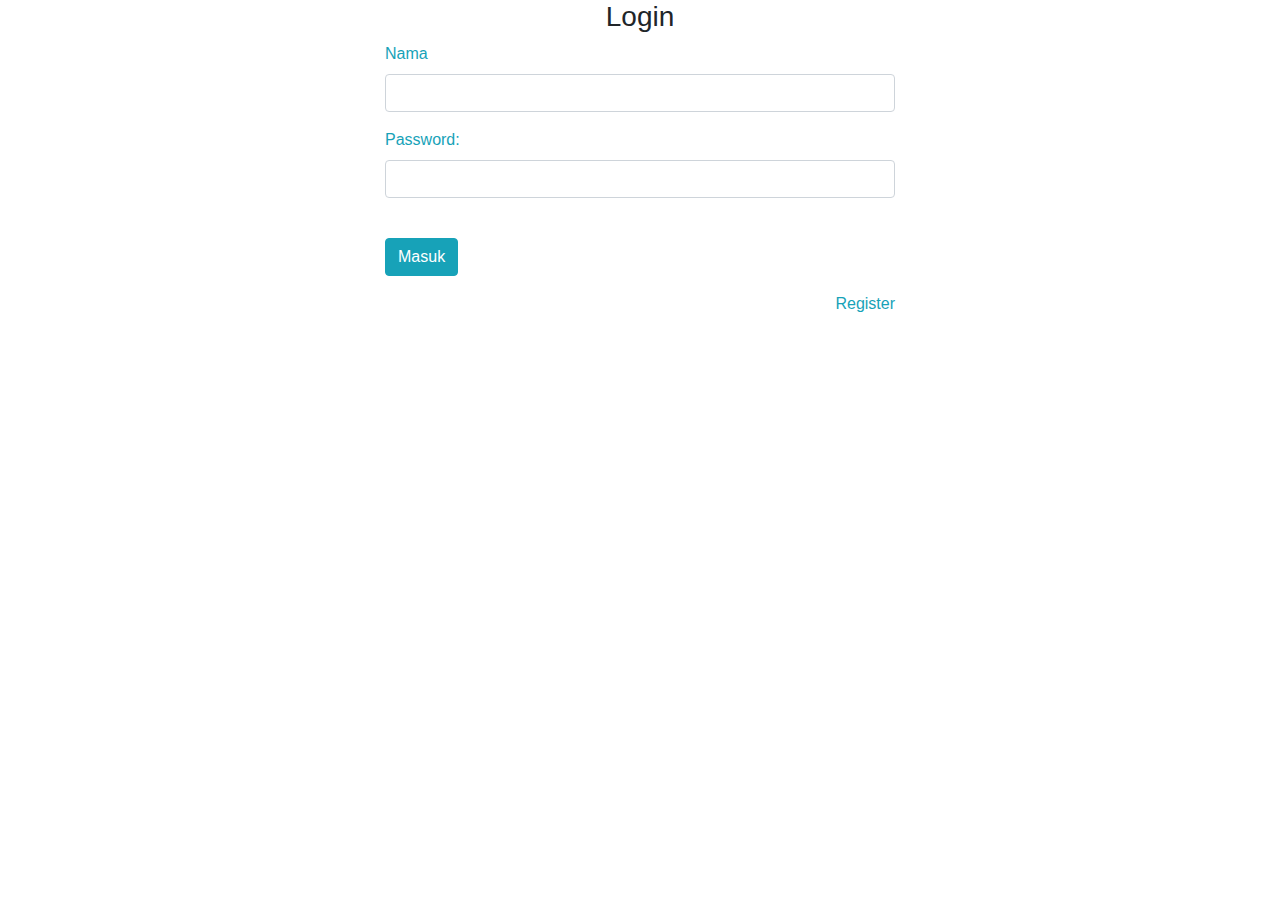
==== login.html @ 1e7c6b10 "Add files via upload" ====
<!doctype html>
<html lang="en">
  <head>
    <!-- Required meta tags -->
    <meta charset="utf-8">
    <meta name="viewport" content="width=device-width, initial-scale=1, shrink-to-fit=no">

    <!-- Bootstrap CSS -->
    <link rel="stylesheet" href="https://stackpath.bootstrapcdn.com/bootstrap/4.3.1/css/bootstrap.min.css" integrity="sha384-ggOyR0iXCbMQv3Xipma34MD+dH/1fQ784/j6cY/iJTQUOhcWr7x9JvoRxT2MZw1T" crossorigin="anonymous">
    <link rel="stylesheet" href="css/login.css">
    <title>Login</title>
  </head>
  <body>
    <div id="login">
       
        <div class="container">
            <div id="login-row" class="row justify-content-center align-items-center">
                <div id="login-column" class="col-md-6">
                    <div id="login-box" class="col-md-12">
                        <form id="login-form" class="form" action="" method="post">
                            <h3 align ="center">Login</h3>
                            <div class="form-group">
                                <label for="username" class="text-info">Nama</label><br>
                                <input type="text" name="username" id="username" class="form-control">
                            </div>
                            <div class="form-group">
                                <label for="password" class="text-info">Password:</label><br>
                                <input type="text" name="password" id="password" class="form-control">
                            </div>
                            <div class="form-group">
                               <br>
                              <a href="index.html"><div class="btn btn-info">Masuk</div></a>
                            </div>
                            <div id="register-link" class="text-right">
                                <a href="register.html" class="text-info">Register</a>
                            </div>
                        </form>
                    </div>
                </div>
            </div>
        </div>
    </div>

    <!-- Optional JavaScript -->
    <!-- jQuery first, then Popper.js, then Bootstrap JS -->
    <script src="https://code.jquery.com/jquery-3.3.1.slim.min.js" integrity="sha384-q8i/X+965DzO0rT7abK41JStQIAqVgRVzpbzo5smXKp4YfRvH+8abtTE1Pi6jizo" crossorigin="anonymous"></script>
    <script src="https://cdnjs.cloudflare.com/ajax/libs/popper.js/1.14.7/umd/popper.min.js" integrity="sha384-UO2eT0CpHqdSJQ6hJty5KVphtPhzWj9WO1clHTMGa3JDZwrnQq4sF86dIHNDz0W1" crossorigin="anonymous"></script>
    <script src="https://stackpath.bootstrapcdn.com/bootstrap/4.3.1/js/bootstrap.min.js" integrity="sha384-JjSmVgyd0p3pXB1rRibZUAYoIIy6OrQ6VrjIEaFf/nJGzIxFDsf4x0xIM+B07jRM" crossorigin="anonymous"></script>
  </body>
</html>
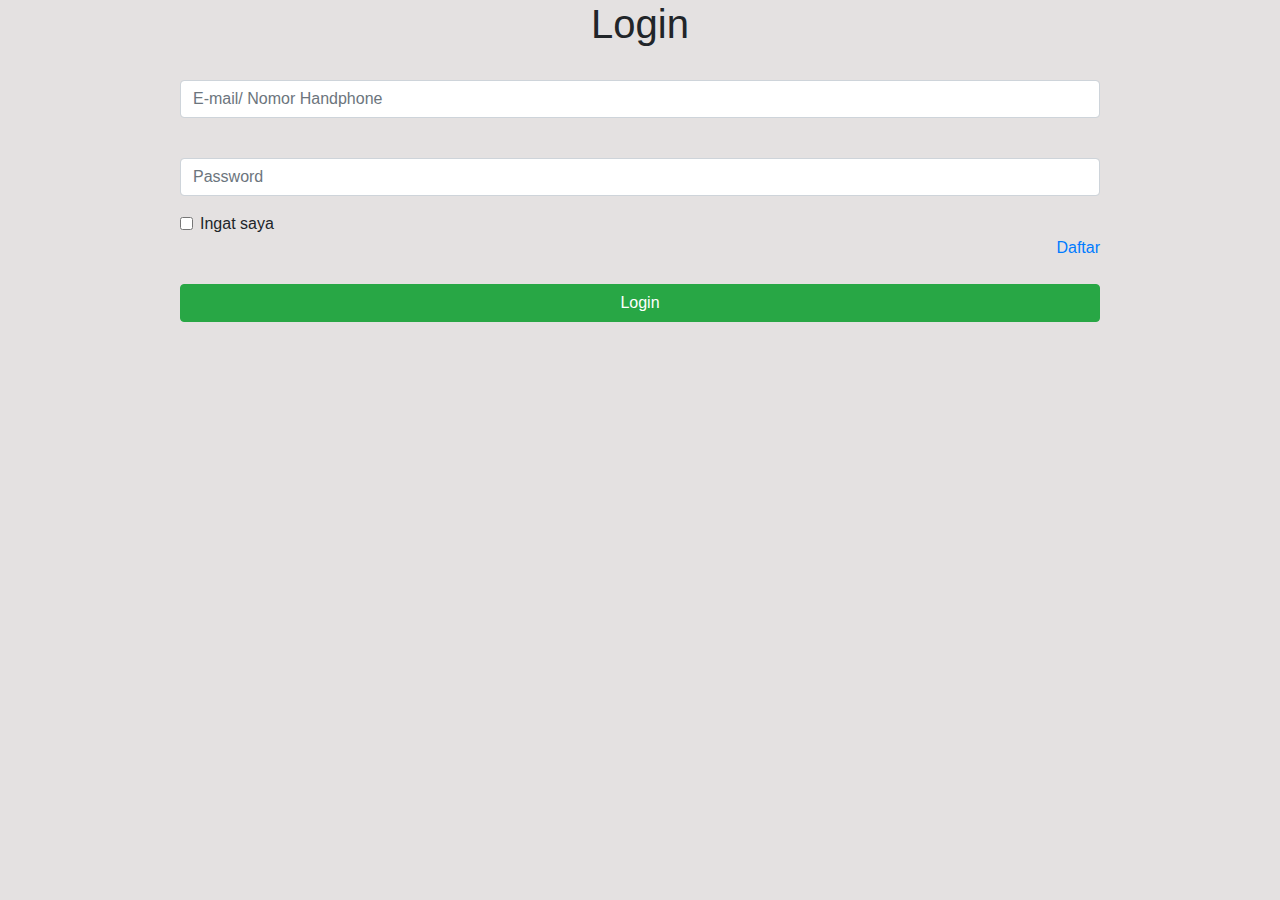
==== commit 8d8ad4a6: "Update login.html" ====
--- a/login.html
+++ b/login.html
@@ -14,27 +14,37 @@
     <div id="login">
        
         <div class="container">
-            <div id="login-row" class="row justify-content-center align-items-center">
-                <div id="login-column" class="col-md-6">
-                    <div id="login-box" class="col-md-12">
-                        <form id="login-form" class="form" action="" method="post">
-                            <h3 align ="center">Login</h3>
+            <div class="row justify-content-center" >
+                <div class="col-10">
+                    <div class="dalem row">
+                    <div class="col-lg">
+                        <h1 align="center">Login</h1>
+                       
+                        <form  action="" method="post">
+                            
                             <div class="form-group">
-                                <label for="username" class="text-info">Nama</label><br>
-                                <input type="text" name="username" id="username" class="form-control">
+                               <label for="nama"></label>
+                               <input type="text" class="form-control" placeholder="E-mail/ Nomor Handphone" id="nama" required> 
                             </div>
+                            
                             <div class="form-group">
-                                <label for="password" class="text-info">Password:</label><br>
-                                <input type="text" name="password" id="password" class="form-control">
+                                <label for="password"></label>
+                                <input type="password" class="form-control" placeholder="Password" id="password" required> 
                             </div>
-                            <div class="form-group">
-                               <br>
-                              <a href="index.html"><div class="btn btn-info">Masuk</div></a>
+                            
+                            <div class="form-check">
+                                <input type="checkbox" class="form-check-input">Ingat saya 
                             </div>
-                            <div id="register-link" class="text-right">
-                                <a href="register.html" class="text-info">Register</a>
+                               
+                            <div class="text-right" id="daftar">
+                                <a href="https://mebelaldiraya.github.io/register.html">Daftar</a>
                             </div>
-                        </form>
+                            
+                            <br>
+                            <a href="https://mebelaldiraya.github.io/index.html" class="btn btn-success btn-block">Login</a>
+                         
+                       </form>
+                        
                     </div>
                 </div>
             </div>
@@ -47,4 +57,4 @@
     <script src="https://cdnjs.cloudflare.com/ajax/libs/popper.js/1.14.7/umd/popper.min.js" integrity="sha384-UO2eT0CpHqdSJQ6hJty5KVphtPhzWj9WO1clHTMGa3JDZwrnQq4sF86dIHNDz0W1" crossorigin="anonymous"></script>
     <script src="https://stackpath.bootstrapcdn.com/bootstrap/4.3.1/js/bootstrap.min.js" integrity="sha384-JjSmVgyd0p3pXB1rRibZUAYoIIy6OrQ6VrjIEaFf/nJGzIxFDsf4x0xIM+B07jRM" crossorigin="anonymous"></script>
   </body>
-</html>+</html>
--- a/css/login.css
+++ b/css/login.css
@@ -0,0 +1,22 @@
+body {
+  margin: 0;
+  padding: 0;
+  background-color: rgb(228, 225, 225);
+  height: 100vh;
+}
+#login .container #login-row #login-column #login-box {
+  margin-top: 120px;
+  max-width: 600px;
+  height: 320px;
+  border: 3px solid #9C9C9C;
+  background-color: white;
+}
+#login .container #login-row #login-column #login-box #login-form {
+  padding: 20px;
+  
+}
+.container  #login-form #register-link {
+  margin-top: -85px;
+  font
+}
+
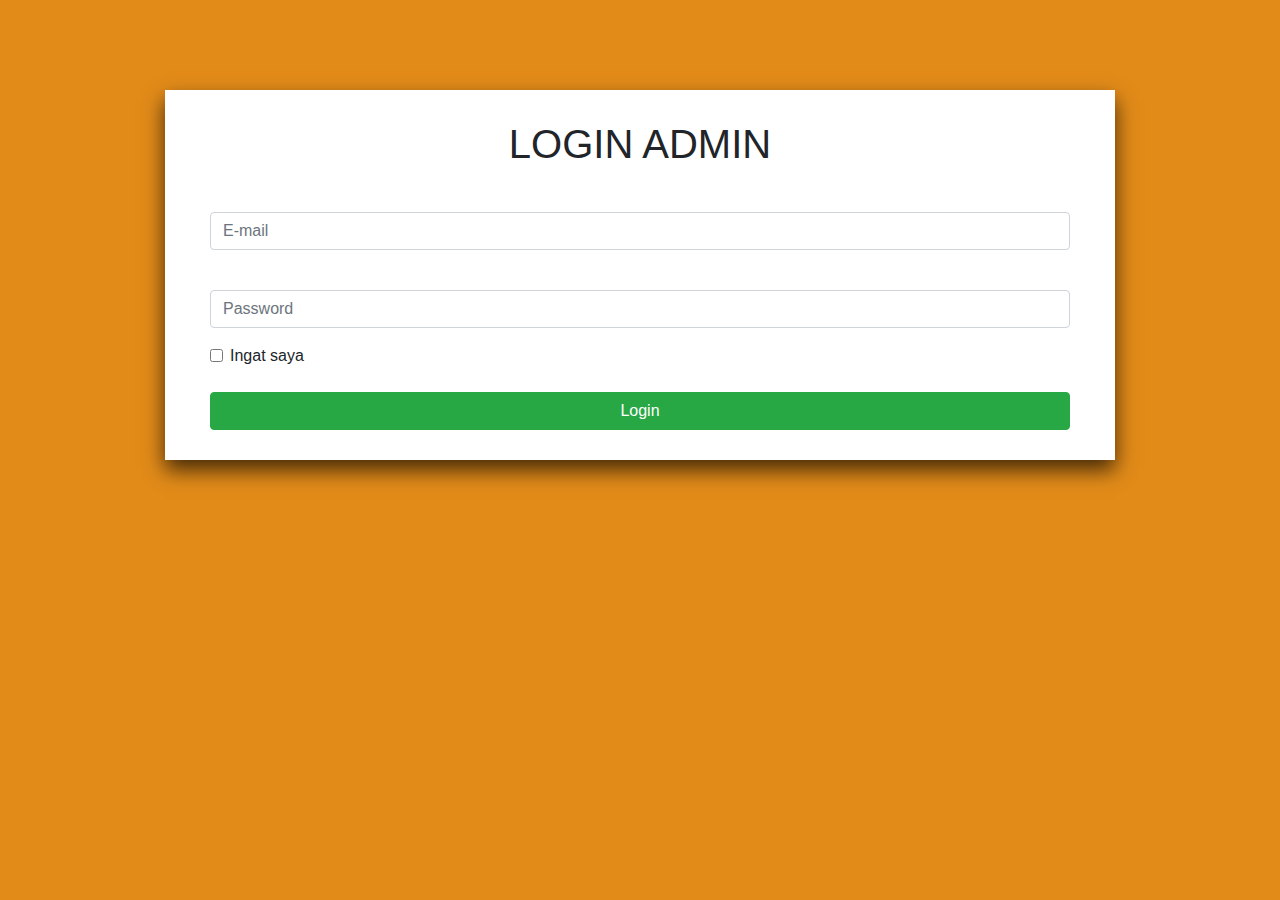
==== commit bbc540d7: "Update login.html" ====
--- a/login.html
+++ b/login.html
@@ -18,13 +18,13 @@
                 <div class="col-10">
                     <div class="dalem row">
                     <div class="col-lg">
-                        <h1 align="center">Login</h1>
+                        <h1 align="center">Login Admin</h1>
                        
                         <form  action="" method="post">
                             
                             <div class="form-group">
                                <label for="nama"></label>
-                               <input type="text" class="form-control" placeholder="E-mail/ Nomor Handphone" id="nama" required> 
+                               <input type="text" class="form-control" placeholder="E-mail" id="nama" required> 
                             </div>
                             
                             <div class="form-group">
@@ -36,12 +36,10 @@
                                 <input type="checkbox" class="form-check-input">Ingat saya 
                             </div>
                                
-                            <div class="text-right" id="daftar">
-                                <a href="https://mebelaldiraya.github.io/register.html">Daftar</a>
-                            </div>
+                    
                             
                             <br>
-                            <a href="https://mebelaldiraya.github.io/index.html" class="btn btn-success btn-block">Login</a>
+                            <a href="index.html" class="btn btn-success btn-block">Login</a>
                          
                        </form>
                         
--- a/css/login.css
+++ b/css/login.css
@@ -1,22 +1,22 @@
-body {
-  margin: 0;
-  padding: 0;
-  background-color: rgb(228, 225, 225);
-  height: 100vh;
-}
-#login .container #login-row #login-column #login-box {
-  margin-top: 120px;
-  max-width: 600px;
-  height: 320px;
-  border: 3px solid #9C9C9C;
-  background-color: white;
-}
-#login .container #login-row #login-column #login-box #login-form {
-  padding: 20px;
-  
-}
-.container  #login-form #register-link {
-  margin-top: -85px;
-  font
-}
+  body {
+    margin: 0;
+    padding: 0;
+    background-color: rgb(226, 139, 25);
+    height: 200px;
+  }
 
+  .dalem{
+    box-shadow: 0 10px 20px rgba(0,0,0,0.7);
+    background-color: white;
+    padding: 30px;
+    margin-top: 90px;
+  }
+
+  .dalem h1{
+    text-transform: uppercase;
+    margin-bottom: 20px;
+  }
+
+  .form-control{
+    font-family: 'Titillium Web', sans-serif;    
+  }
